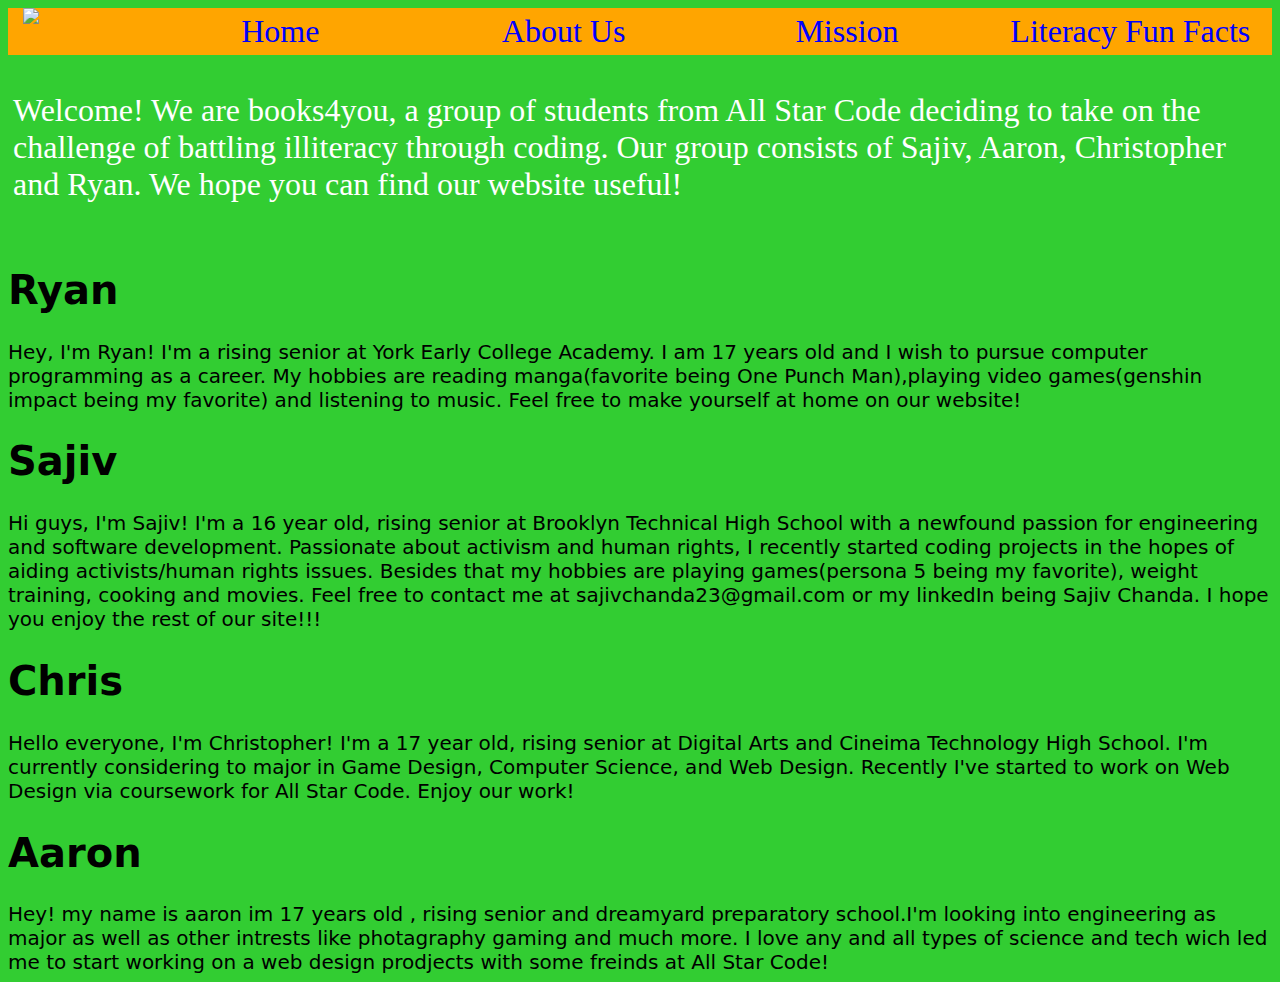
==== aboutUs.html @ 8e464814 "First Commit for Library Finder" ====
<!DOCTYPE html>
<html lang="en">
<head>
    <meta charset="UTF-8">
    <meta http-equiv="X-UA-Compatible" content="IE=edge">
    <meta name="viewport" content="width=device-width, initial-scale=1.0">
    <title>About Us</title>
    <link rel="stylesheet" href="style.css">
</head>
<body>
  <nav>
        <img src="https://cdn.glitch.global/e7662079-ce3e-45bf-a8b7-658bf6fda523/7694075686_b6b3a052-dd99-43ea-8777-fa39699e76ec.png?v=1660576965559">
        <a href="index.html"><div class="items">Home</div></a>
        <a href="aboutUs.html"><div class="items">About Us</div></a>
        <a href="mission.html"><div class="items">Mission</div></a>
        <a href="funFacts.html"><div class="items">Literacy Fun Facts</div></a>
  </nav>
  <body id="font_container">
    
    
    <div>        
    <p>
        Welcome! We are books4you, a group of students from All Star Code deciding to take on the challenge of battling illiteracy through coding. Our group consists of Sajiv, Aaron, Christopher and Ryan. We hope you can find our website useful!
    </p>
</div>
  
    <h1>
    Ryan
    </h1>
    <section>
      Hey, I'm Ryan! I'm a rising senior at York Early College Academy. I am 17 years old and I wish to pursue computer programming as a career. My hobbies are reading manga(favorite being One Punch Man),playing video games(genshin impact being my favorite) and listening to music. Feel free to make yourself at home on our website!
    </section>
    <h1>
      Sajiv
    </h1>
    <section>
       Hi guys, I'm Sajiv! I'm a 16 year old, rising senior at Brooklyn Technical High School with a newfound passion for engineering and software development. Passionate about activism and human rights, I recently started coding projects in the hopes of aiding activists/human rights issues. Besides that my hobbies are playing games(persona 5 being my favorite), weight training, cooking and movies. Feel free to contact me at sajivchanda23@gmail.com or my linkedIn being Sajiv Chanda. I hope you enjoy the rest of our site!!!
    </section>
  <h1>
    Chris
  </h1>
  <section>
    Hello everyone, I'm Christopher! I'm a 17 year old, rising senior at Digital Arts and Cineima Technology High School. I'm currently considering to major in Game Design, Computer Science, and Web Design. Recently I've started to work on Web Design via coursework for All Star Code. Enjoy our work!
  </section>
  <h1>
    Aaron
  </h1>
  <section>
    Hey! my name is aaron im 17 years old , rising senior and dreamyard preparatory school.I'm looking into engineering as major as well as other intrests like photagraphy gaming and much more. I love any and all types of science and tech wich led me to start working on a web design prodjects with some freinds at All Star Code! 
  </section>
</body>
</html>
---- style.css ----
element{
  color: limegreen;
}

p{
  color: white
}

#nav_list {
  list-style-type: none;
  margin-top: 0px;
  margin-left: 0px;
  margin-right: 0px;
  margin-bottom: 0px;
  padding-left: 0px;
  padding-top: 0px;
  padding-right: 0px;
  padding-bottom: 0px;
  background-color: blue;
  font-family: "Courier New", "Courier", monospace;
}


ul{
  display: block;
  margin-block-start: 1em;
  margin-block-end: 1em;
  margin-inline-start: 0px;
  margin-inline-end: 0px;
  padding-inline-start: 40px;
}
div {
  font-family: cursive ;
  color: blue; 
  font-size: 32px;
  padding: 5px;
}

body{
  font-family: system-ui;
  color: black;
  font-size: 20px;
}

img{
  width: 100px;
}

.items:hover {
  background-color: limegreen;
  opacity: 0.5;
}

nav {
  background-color: orange;
  padding: 0px;
  display: flex;
  justify-content: space-around;
}

a{
  width: 20%;
  text-align: center;
  text-decoration: none;
}


.container h1{
  font-family: 'Times New Roman', sans-serif;
}

#big_div{
  display: flex;
  justify-content: space-around;
}

li{
  font-family: system-ui, -apple-stystem, BlinkMacSystemFont;
  font-size: 25px;
  color: darkblue
}

#container{
  font-size: 10px;
}

.infoContain{ 
    width: 50vw;
    background-color: orange;
    font-family: system-ui, -apple-system, BlinkMacSystemFont ;
    color:white;
    font-weight: bolder;
    margin: 10px auto;
    text-align: center;
    padding: 10px;
    border-radius: 15px;
    border: blue 4px solid;

}

input{
  border-radius: 10px;
  border: 4px black solid;
  color: white;
  background-color: purple;
  padding: 10px;
  font-weight: bold;
}

button{
border-radius:10px;
border: 4px black solid;
color:white;
background-color:purple;
padding:10px;
font-weight:bold
}

#font_container{
  background-color: limegreen;
  font-family: system-ui;
}


 #map {
   width: 100%;
   height: 400px;
   background-color: grey;
 }

@media(max-width: 1030px){
  p{
    font-size: 120%;
  }
  .info_container{
    font-size: 20px;
    flex-direction: column;
    align-items: center;
  }
  .card{
    width: 50%
  }
}

@media(max-width: 530px){
  p{
    font-size: 80px;
  }
  .info_container{
    font-size: 20px;
    flex-direction: column;
    align-items: center;
    width: 10%
  }
.items{
    font-size: 15px;
  }
}

@media(max-width: 375px){
  p{
    font-size: 20px;
  }
  .info_container{
    font-size: 20px;
    flex-direction: column;
    align-items: center;
    width: 5%
  }
}
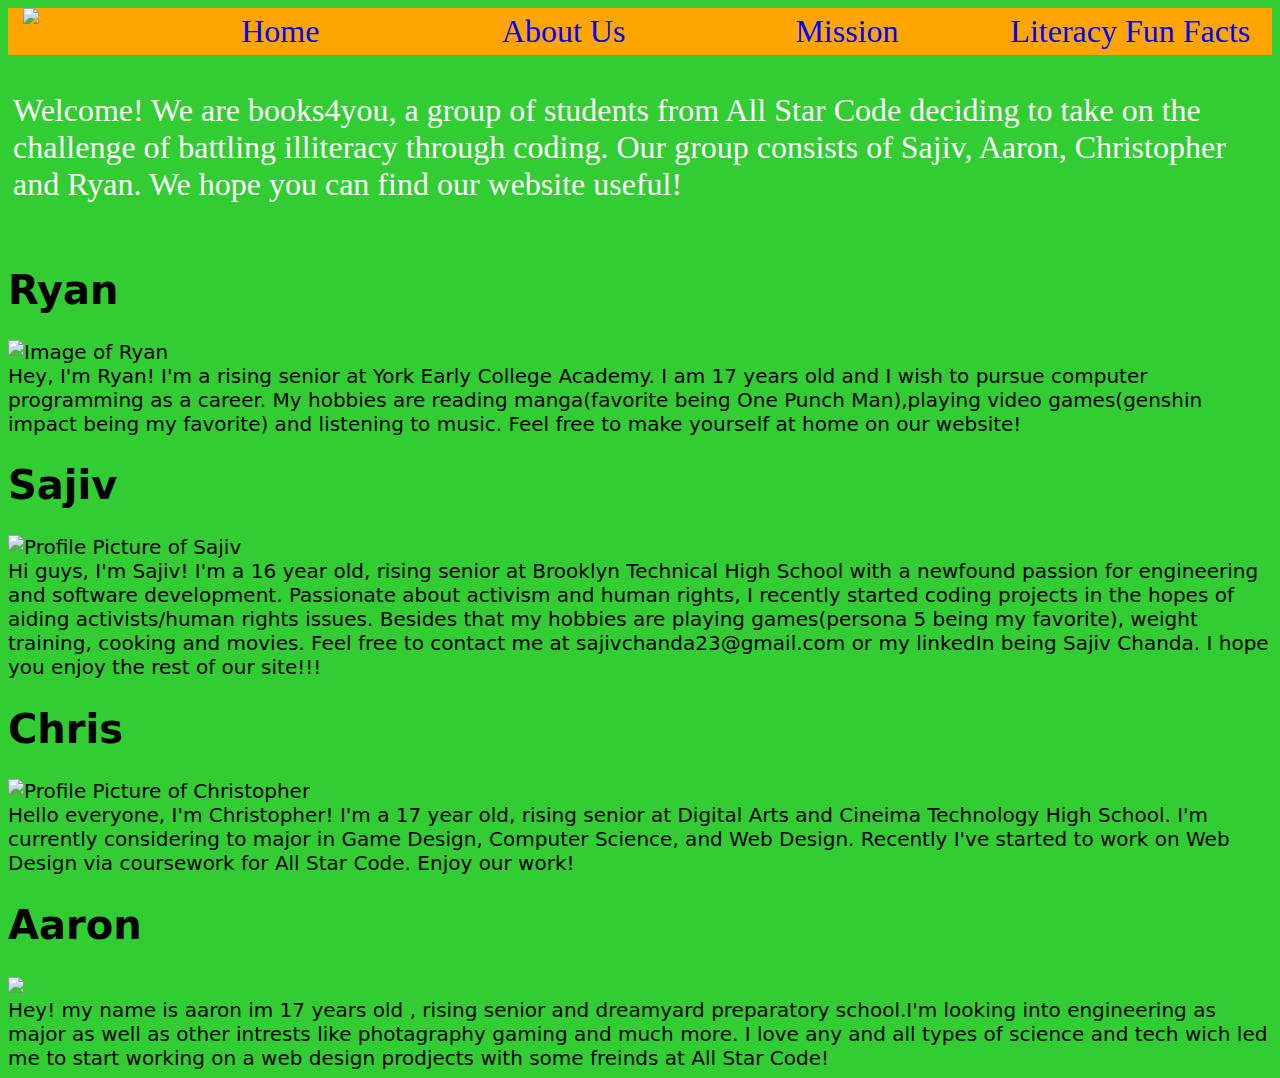
==== commit cea93c82: "Third Commit - Added Icons for the Tab of site." ====
--- a/aboutUs.html
+++ b/aboutUs.html
@@ -5,6 +5,7 @@
     <meta http-equiv="X-UA-Compatible" content="IE=edge">
     <meta name="viewport" content="width=device-width, initial-scale=1.0">
     <title>About Us</title>
+    <link rel="icon" href="https://cdn.glitch.global/e7662079-ce3e-45bf-a8b7-658bf6fda523/7694075686_b6b3a052-dd99-43ea-8777-fa39699e76ec.png?v=1660576965559">
     <link rel="stylesheet" href="style.css">
 </head>
 <body>
@@ -27,24 +28,35 @@
     <h1>
     Ryan
     </h1>
+
+    <img src="images/IMG_2267.jpg" alt="Image of Ryan">
+
     <section>
       Hey, I'm Ryan! I'm a rising senior at York Early College Academy. I am 17 years old and I wish to pursue computer programming as a career. My hobbies are reading manga(favorite being One Punch Man),playing video games(genshin impact being my favorite) and listening to music. Feel free to make yourself at home on our website!
     </section>
+
     <h1>
       Sajiv
     </h1>
+    <img src="images/Profile Pic.jpg" alt="Profile Picture of Sajiv">
+
     <section>
        Hi guys, I'm Sajiv! I'm a 16 year old, rising senior at Brooklyn Technical High School with a newfound passion for engineering and software development. Passionate about activism and human rights, I recently started coding projects in the hopes of aiding activists/human rights issues. Besides that my hobbies are playing games(persona 5 being my favorite), weight training, cooking and movies. Feel free to contact me at sajivchanda23@gmail.com or my linkedIn being Sajiv Chanda. I hope you enjoy the rest of our site!!!
     </section>
+
   <h1>
     Chris
   </h1>
+
+  <img src="images/IMG_0340.JPG" alt="Profile Picture of Christopher">
   <section>
     Hello everyone, I'm Christopher! I'm a 17 year old, rising senior at Digital Arts and Cineima Technology High School. I'm currently considering to major in Game Design, Computer Science, and Web Design. Recently I've started to work on Web Design via coursework for All Star Code. Enjoy our work!
   </section>
+  
   <h1>
     Aaron
   </h1>
+  <img src="images/IMG_2365.jpg">
   <section>
     Hey! my name is aaron im 17 years old , rising senior and dreamyard preparatory school.I'm looking into engineering as major as well as other intrests like photagraphy gaming and much more. I love any and all types of science and tech wich led me to start working on a web design prodjects with some freinds at All Star Code! 
   </section>
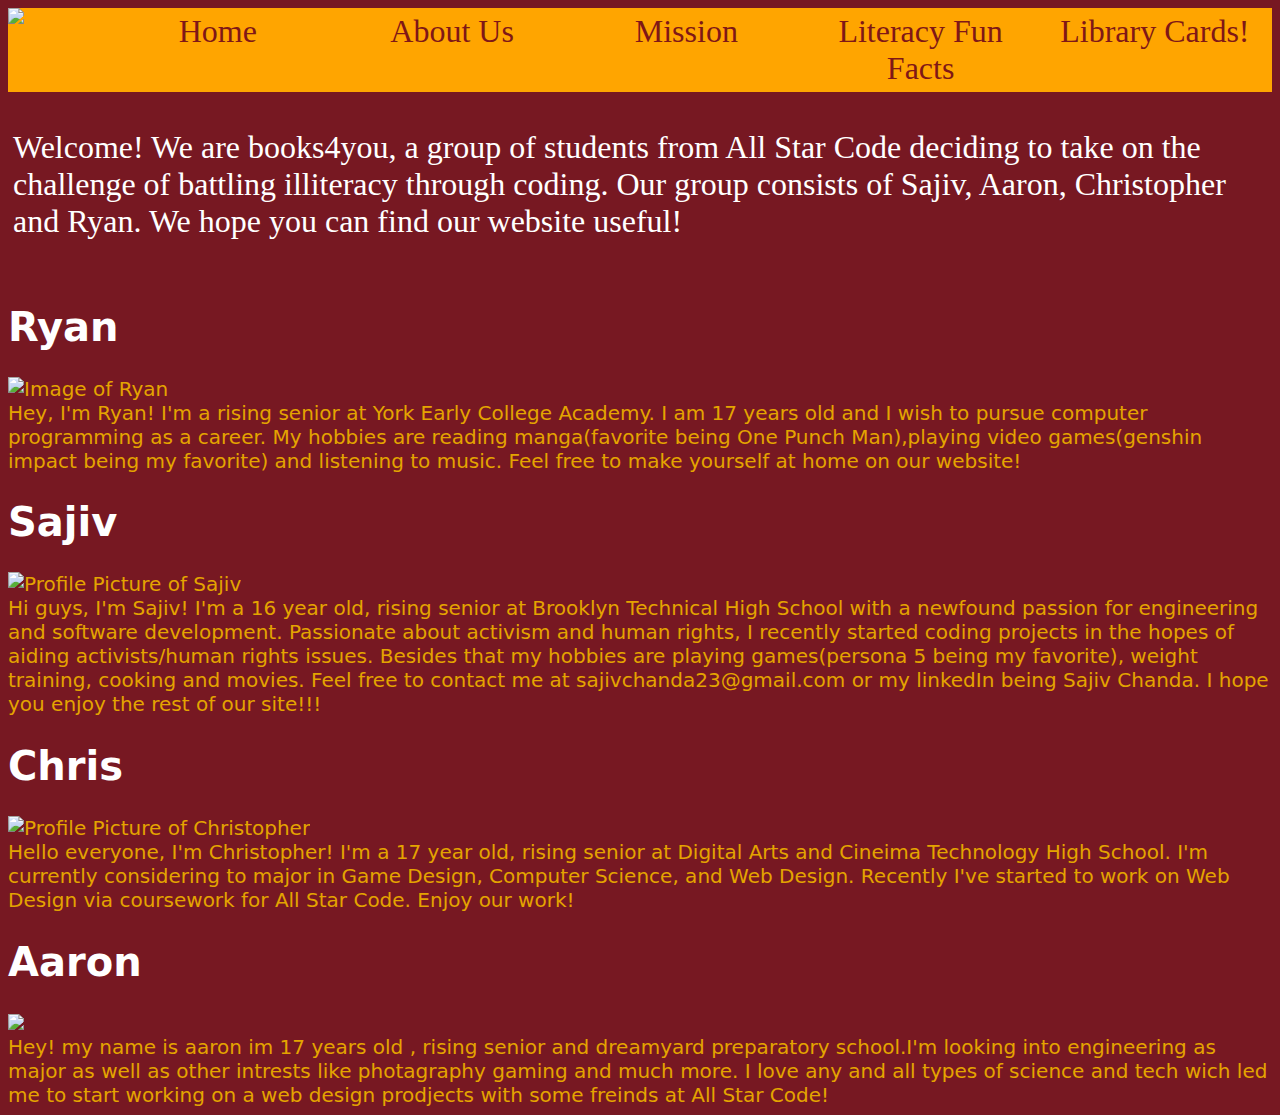
==== commit 76145c01: "4th Commit" ====
--- a/aboutUs.html
+++ b/aboutUs.html
@@ -15,6 +15,7 @@
         <a href="aboutUs.html"><div class="items">About Us</div></a>
         <a href="mission.html"><div class="items">Mission</div></a>
         <a href="funFacts.html"><div class="items">Literacy Fun Facts</div></a>
+        <a href="libraries.html"><div class="items">Library Cards!</div></a>
   </nav>
   <body id="font_container">
     
--- a/style.css
+++ b/style.css
@@ -4,6 +4,10 @@
 
 p{
   color: white
+}
+
+a{
+  color:rgb(235, 178, 21)
 }
 
 #nav_list {
@@ -16,7 +20,7 @@
   padding-top: 0px;
   padding-right: 0px;
   padding-bottom: 0px;
-  background-color: blue;
+  background-color: rgb(235, 178, 21);
   font-family: "Courier New", "Courier", monospace;
 }
 
@@ -31,19 +35,33 @@
 }
 div {
   font-family: cursive ;
-  color: blue; 
+  color: rgb(127, 23, 23); 
   font-size: 32px;
   padding: 5px;
 }
 
 body{
   font-family: system-ui;
-  color: black;
+  color: rgb(228, 164, 0);
   font-size: 20px;
 }
 
 img{
   width: 100px;
+}
+
+#Fun_facts_imgs{
+  display: block;
+  width: 50%;
+  margin-left: auto;
+  margin-right: auto;
+}
+
+#Fun_facts_imgs2{
+  display: block;
+  width: 50%;
+  margin-left: auto;
+  margin-right: auto;
 }
 
 .items:hover {
@@ -98,11 +116,15 @@
 
 }
 
+h1{
+  color: white;
+}
+
 input{
   border-radius: 10px;
   border: 4px black solid;
   color: white;
-  background-color: purple;
+  background-color: rgb(255, 132, 0);
   padding: 10px;
   font-weight: bold;
 }
@@ -111,13 +133,13 @@
 border-radius:10px;
 border: 4px black solid;
 color:white;
-background-color:purple;
+background-color: rgb(255, 132, 0);
 padding:10px;
 font-weight:bold
 }
 
 #font_container{
-  background-color: limegreen;
+  background-color: #771822;
   font-family: system-ui;
 }
 
@@ -131,6 +153,9 @@
 @media(max-width: 1030px){
   p{
     font-size: 120%;
+  }
+  .infoContain{
+    font-size: 10px;
   }
   .info_container{
     font-size: 20px;
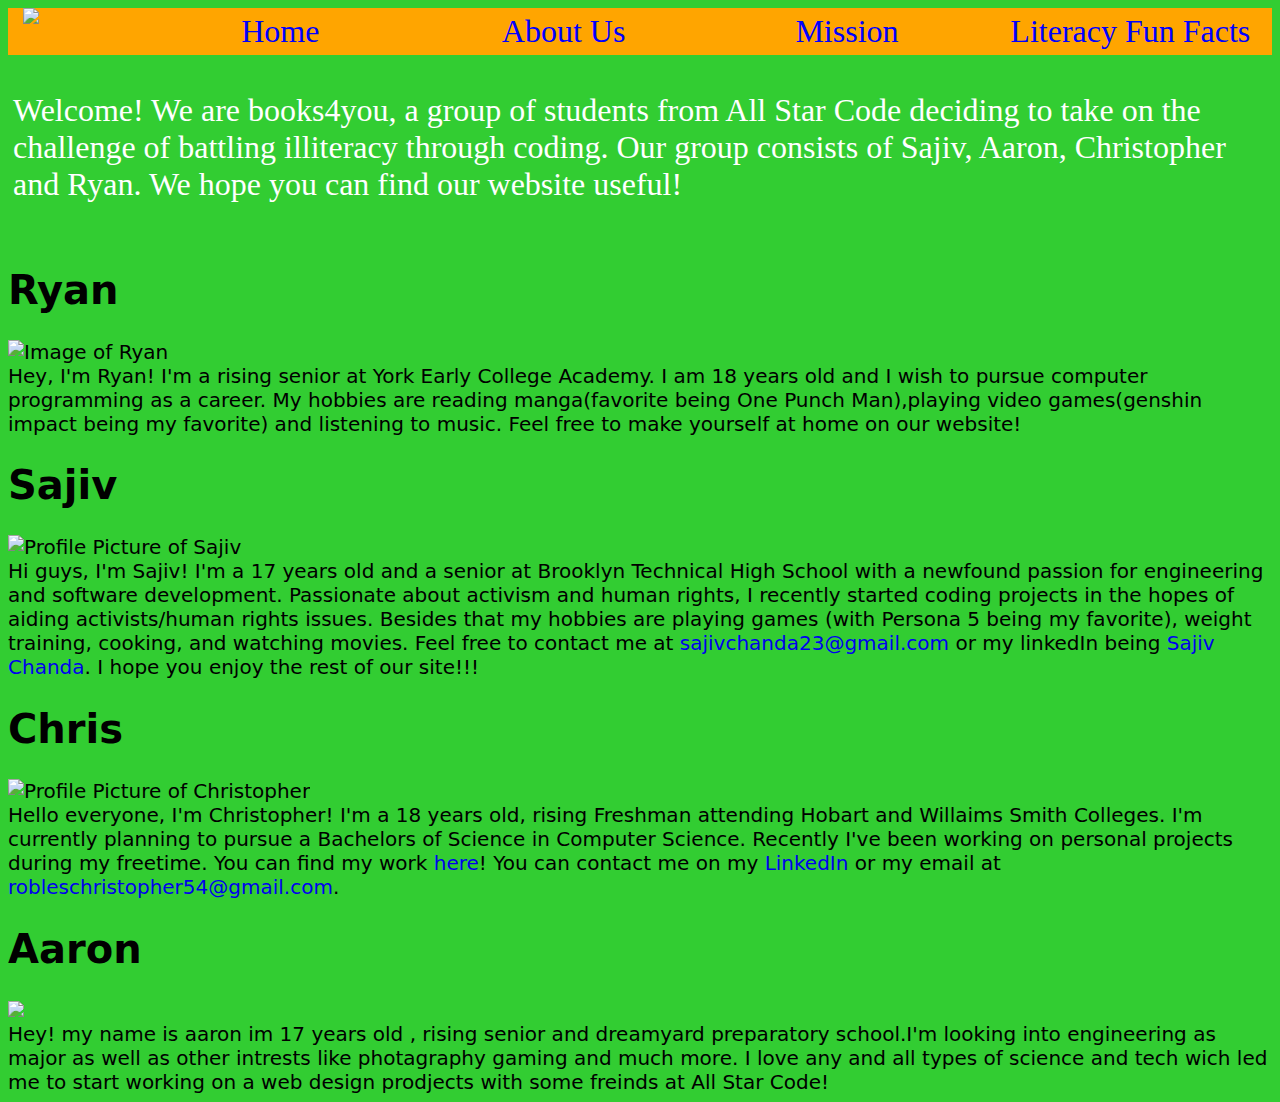
==== commit eb7596f1: "Updated About Us page" ====
--- a/aboutUs.html
+++ b/aboutUs.html
@@ -15,7 +15,6 @@
         <a href="aboutUs.html"><div class="items">About Us</div></a>
         <a href="mission.html"><div class="items">Mission</div></a>
         <a href="funFacts.html"><div class="items">Literacy Fun Facts</div></a>
-        <a href="libraries.html"><div class="items">Library Cards!</div></a>
   </nav>
   <body id="font_container">
     
@@ -33,7 +32,7 @@
     <img src="images/IMG_2267.jpg" alt="Image of Ryan">
 
     <section>
-      Hey, I'm Ryan! I'm a rising senior at York Early College Academy. I am 17 years old and I wish to pursue computer programming as a career. My hobbies are reading manga(favorite being One Punch Man),playing video games(genshin impact being my favorite) and listening to music. Feel free to make yourself at home on our website!
+      Hey, I'm Ryan! I'm a rising senior at York Early College Academy. I am 18 years old and I wish to pursue computer programming as a career. My hobbies are reading manga(favorite being One Punch Man),playing video games(genshin impact being my favorite) and listening to music. Feel free to make yourself at home on our website!
     </section>
 
     <h1>
@@ -42,7 +41,7 @@
     <img src="images/Profile Pic.jpg" alt="Profile Picture of Sajiv">
 
     <section>
-       Hi guys, I'm Sajiv! I'm a 16 year old, rising senior at Brooklyn Technical High School with a newfound passion for engineering and software development. Passionate about activism and human rights, I recently started coding projects in the hopes of aiding activists/human rights issues. Besides that my hobbies are playing games(persona 5 being my favorite), weight training, cooking and movies. Feel free to contact me at sajivchanda23@gmail.com or my linkedIn being Sajiv Chanda. I hope you enjoy the rest of our site!!!
+       Hi guys, I'm Sajiv! I'm a 17 years old and a senior at Brooklyn Technical High School with a newfound passion for engineering and software development. Passionate about activism and human rights, I recently started coding projects in the hopes of aiding activists/human rights issues. Besides that my hobbies are playing games (with Persona 5 being my favorite), weight training, cooking, and watching movies. Feel free to contact me at <a href="mailto:sajivchanda23@gmail.com" target="_blank">sajivchanda23@gmail.com</a> or my linkedIn being <a href="https://www.linkedin.com/in/sajiv-chanda-16136922a/" target="_blank">Sajiv Chanda</a>. I hope you enjoy the rest of our site!!!
     </section>
 
   <h1>
@@ -51,7 +50,7 @@
 
   <img src="images/IMG_0340.JPG" alt="Profile Picture of Christopher">
   <section>
-    Hello everyone, I'm Christopher! I'm a 17 year old, rising senior at Digital Arts and Cineima Technology High School. I'm currently considering to major in Game Design, Computer Science, and Web Design. Recently I've started to work on Web Design via coursework for All Star Code. Enjoy our work!
+    Hello everyone, I'm Christopher! I'm a 18 years old, rising Freshman attending Hobart and Willaims Smith Colleges. I'm currently planning to pursue a Bachelors of Science in Computer Science. Recently I've been working on personal projects during my freetime. You can find my work <a href= "https://github.com/ChristopherASC22" target="_blank">here</a>! You can contact me on my <a href="https://www.linkedin.com/in/christopher-robles-b7587223a/" target="_blank">LinkedIn</a> or my email at <a href="mailto:robleschristopher54@gmail.com" target="_blank">robleschristopher54@gmail.com</a>.
   </section>
   
   <h1>
--- a/style.css
+++ b/style.css
@@ -4,10 +4,6 @@
 
 p{
   color: white
-}
-
-a{
-  color:rgb(235, 178, 21)
 }
 
 #nav_list {
@@ -20,7 +16,7 @@
   padding-top: 0px;
   padding-right: 0px;
   padding-bottom: 0px;
-  background-color: rgb(235, 178, 21);
+  background-color: blue;
   font-family: "Courier New", "Courier", monospace;
 }
 
@@ -35,14 +31,14 @@
 }
 div {
   font-family: cursive ;
-  color: rgb(127, 23, 23); 
+  color: blue; 
   font-size: 32px;
   padding: 5px;
 }
 
 body{
   font-family: system-ui;
-  color: rgb(228, 164, 0);
+  color: black;
   font-size: 20px;
 }
 
@@ -116,15 +112,11 @@
 
 }
 
-h1{
-  color: white;
-}
-
 input{
   border-radius: 10px;
   border: 4px black solid;
   color: white;
-  background-color: rgb(255, 132, 0);
+  background-color: purple;
   padding: 10px;
   font-weight: bold;
 }
@@ -133,13 +125,13 @@
 border-radius:10px;
 border: 4px black solid;
 color:white;
-background-color: rgb(255, 132, 0);
+background-color:purple;
 padding:10px;
 font-weight:bold
 }
 
 #font_container{
-  background-color: #771822;
+  background-color: limegreen;
   font-family: system-ui;
 }
 
@@ -153,9 +145,6 @@
 @media(max-width: 1030px){
   p{
     font-size: 120%;
-  }
-  .infoContain{
-    font-size: 10px;
   }
   .info_container{
     font-size: 20px;
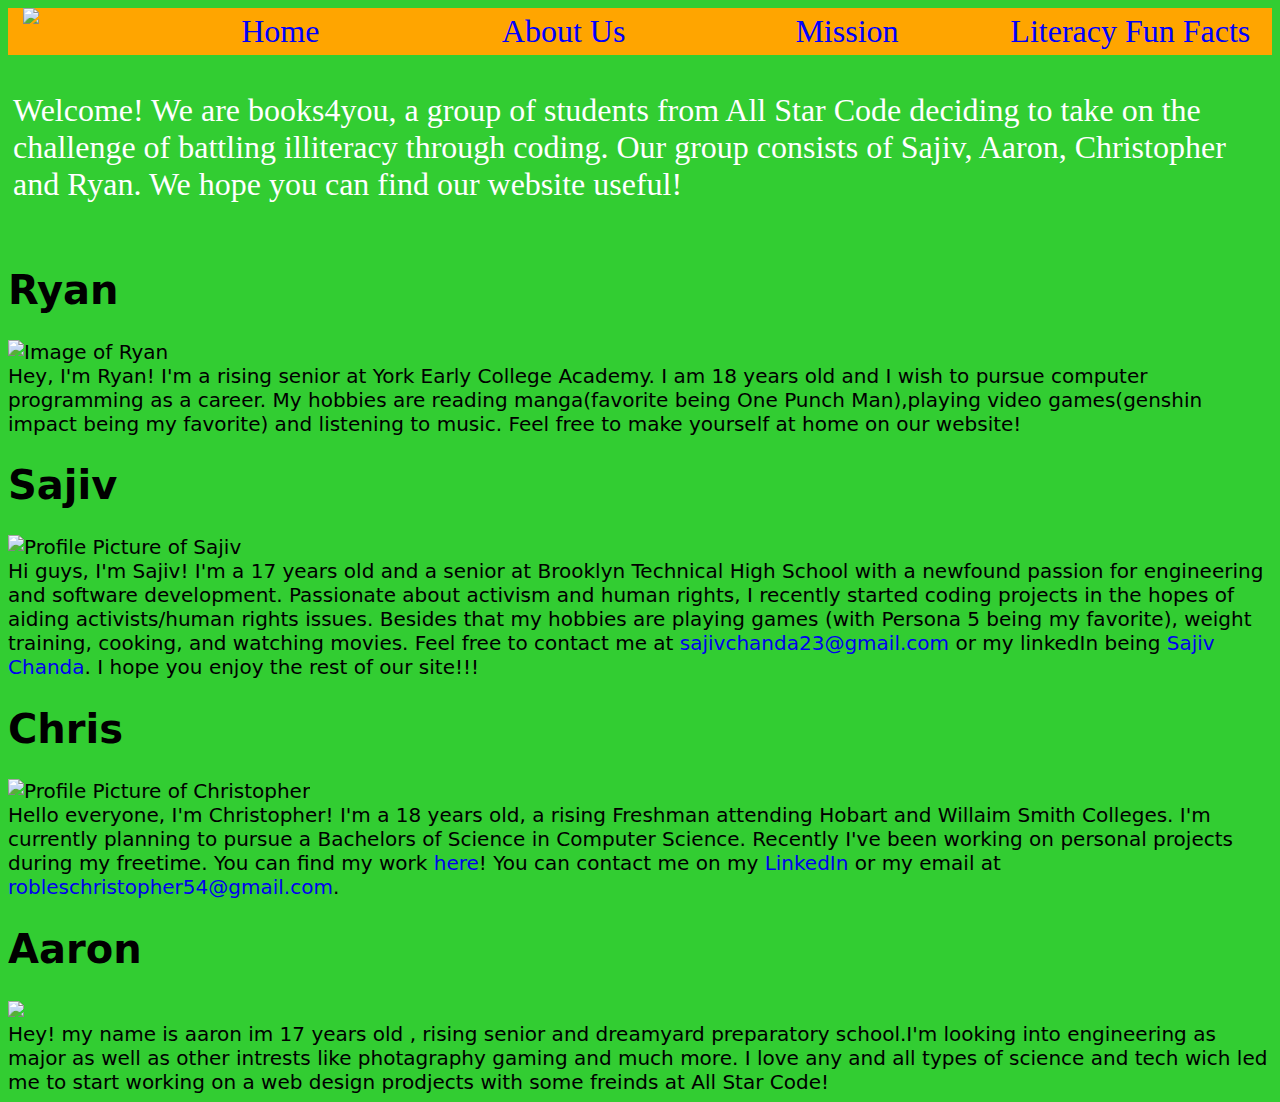
==== commit ab068aba: "Fixed Grammar Errors" ====
--- a/aboutUs.html
+++ b/aboutUs.html
@@ -50,7 +50,7 @@
 
   <img src="images/IMG_0340.JPG" alt="Profile Picture of Christopher">
   <section>
-    Hello everyone, I'm Christopher! I'm a 18 years old, rising Freshman attending Hobart and Willaims Smith Colleges. I'm currently planning to pursue a Bachelors of Science in Computer Science. Recently I've been working on personal projects during my freetime. You can find my work <a href= "https://github.com/ChristopherASC22" target="_blank">here</a>! You can contact me on my <a href="https://www.linkedin.com/in/christopher-robles-b7587223a/" target="_blank">LinkedIn</a> or my email at <a href="mailto:robleschristopher54@gmail.com" target="_blank">robleschristopher54@gmail.com</a>.
+    Hello everyone, I'm Christopher! I'm a 18 years old, a rising Freshman attending Hobart and Willaim Smith Colleges. I'm currently planning to pursue a Bachelors of Science in Computer Science. Recently I've been working on personal projects during my freetime. You can find my work <a href= "https://github.com/ChristopherASC22" target="_blank">here</a>! You can contact me on my <a href="https://www.linkedin.com/in/christopher-robles-b7587223a/" target="_blank">LinkedIn</a> or my email at <a href="mailto:robleschristopher54@gmail.com" target="_blank">robleschristopher54@gmail.com</a>.
   </section>
   
   <h1>
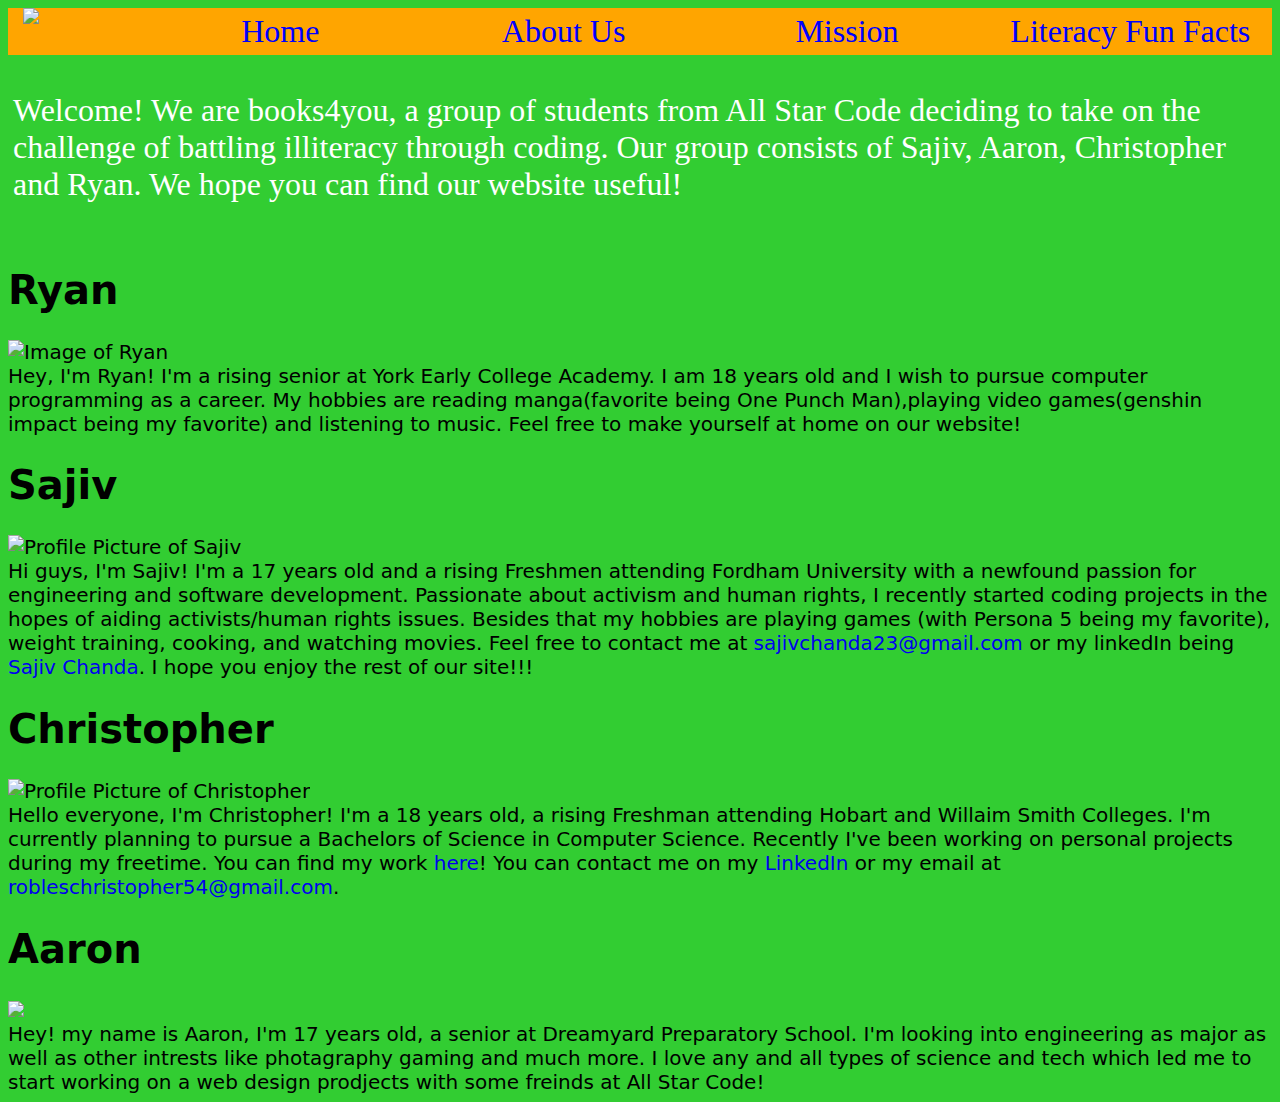
==== commit a5619b46: "Edited About Me Bio" ====
--- a/aboutUs.html
+++ b/aboutUs.html
@@ -41,11 +41,11 @@
     <img src="images/Profile Pic.jpg" alt="Profile Picture of Sajiv">
 
     <section>
-       Hi guys, I'm Sajiv! I'm a 17 years old and a senior at Brooklyn Technical High School with a newfound passion for engineering and software development. Passionate about activism and human rights, I recently started coding projects in the hopes of aiding activists/human rights issues. Besides that my hobbies are playing games (with Persona 5 being my favorite), weight training, cooking, and watching movies. Feel free to contact me at <a href="mailto:sajivchanda23@gmail.com" target="_blank">sajivchanda23@gmail.com</a> or my linkedIn being <a href="https://www.linkedin.com/in/sajiv-chanda-16136922a/" target="_blank">Sajiv Chanda</a>. I hope you enjoy the rest of our site!!!
+       Hi guys, I'm Sajiv! I'm a 17 years old and a rising Freshmen attending Fordham University with a newfound passion for engineering and software development. Passionate about activism and human rights, I recently started coding projects in the hopes of aiding activists/human rights issues. Besides that my hobbies are playing games (with Persona 5 being my favorite), weight training, cooking, and watching movies. Feel free to contact me at <a href="mailto:sajivchanda23@gmail.com" target="_blank">sajivchanda23@gmail.com</a> or my linkedIn being <a href="https://www.linkedin.com/in/sajiv-chanda-16136922a/" target="_blank">Sajiv Chanda</a>. I hope you enjoy the rest of our site!!!
     </section>
 
   <h1>
-    Chris
+    Christopher
   </h1>
 
   <img src="images/IMG_0340.JPG" alt="Profile Picture of Christopher">
@@ -58,7 +58,7 @@
   </h1>
   <img src="images/IMG_2365.jpg">
   <section>
-    Hey! my name is aaron im 17 years old , rising senior and dreamyard preparatory school.I'm looking into engineering as major as well as other intrests like photagraphy gaming and much more. I love any and all types of science and tech wich led me to start working on a web design prodjects with some freinds at All Star Code! 
+    Hey! my name is Aaron, I'm 17 years old, a  senior at Dreamyard Preparatory School. I'm looking into engineering as major as well as other intrests like photagraphy gaming and much more. I love any and all types of science and tech which led me to start working on a web design prodjects with some freinds at All Star Code! 
   </section>
 </body>
 </html>